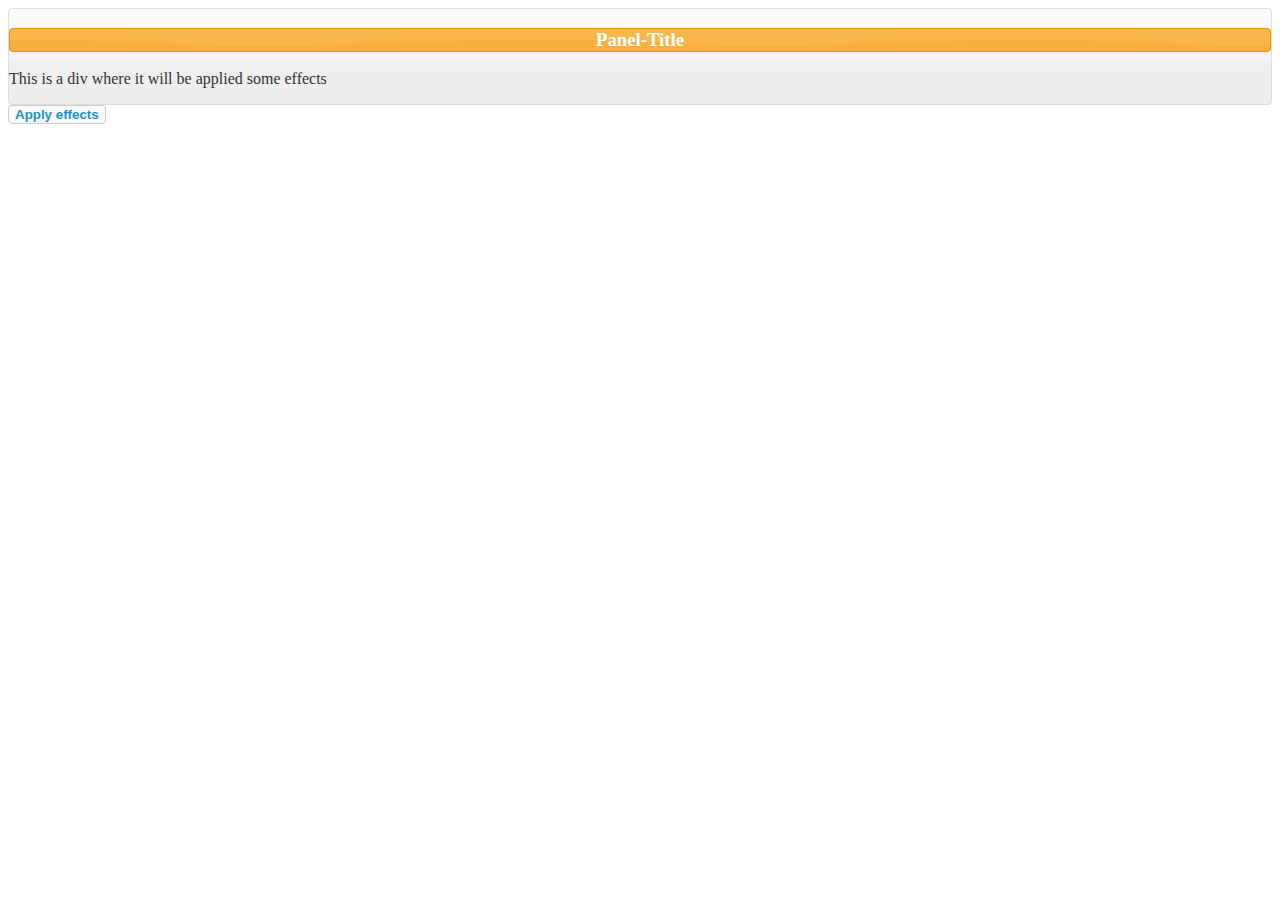
==== jQuery/Practica jQuery ui/jquery-ui-demo.html @ 07f688ba "Practica con jquery ui" ====
<!DOCTYPE html>
<html>
<head lang="en">
    <meta charset="UTF-8">
    <title>Jquery UI</title>
    <link rel="stylesheet" href="../jquery-ui/jquery-ui.theme.min.css"/>
    <link rel="stylesheet" href="css/my-styles.css"/>
</head>
<body>
<div class="toggler">
<div id="effect" class="ui-widget-content ui-corner-all">
    <h3 class="ui-widget-header ui-corner-all" align="center">Panel-Title</h3>
    <p>This is a div where it will be applied some effects</p>
</div>
</div>

<button id="btn-trigger" class="ui-state-default ui-corner-all">Apply effects</button>

<script src="../jquery-ui/external/jquery/jquery.js"></script>
<script src="../jquery-ui/jquery-ui.min.js"></script>
<script src="js/my-app.js"></script>

</body>
</html>
---- jQuery/Practica jQuery ui/css/my-styles.css ----
.toggler{

}
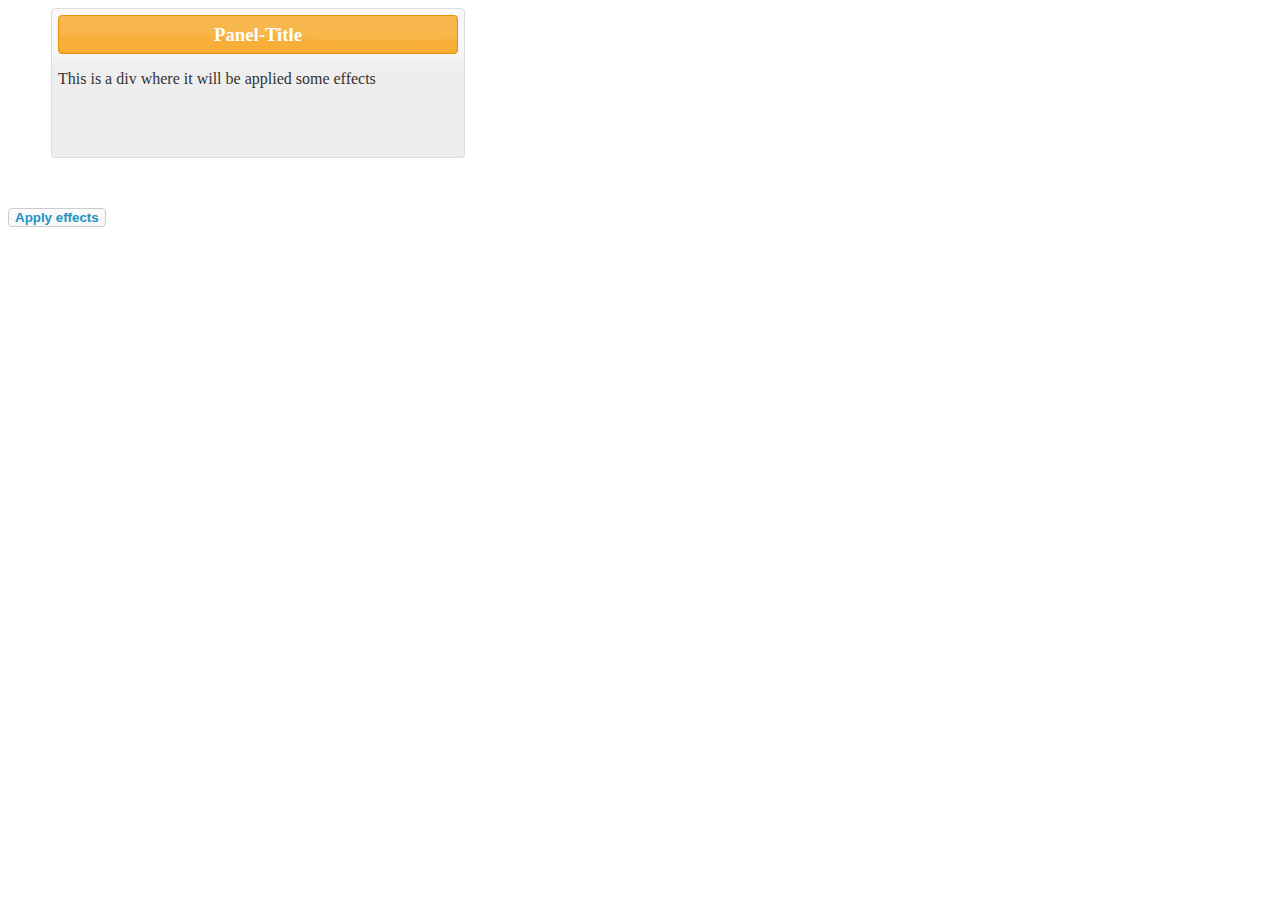
==== commit 661dc6c0: "Se agregan más animaciones, interacciones y estilos" ====
--- a/jQuery/Practica jQuery ui/jquery-ui-demo.html
+++ b/jQuery/Practica jQuery ui/jquery-ui-demo.html
@@ -8,10 +8,11 @@
 </head>
 <body>
 <div class="toggler">
-<div id="effect" class="ui-widget-content ui-corner-all">
-    <h3 class="ui-widget-header ui-corner-all" align="center">Panel-Title</h3>
-    <p>This is a div where it will be applied some effects</p>
-</div>
+    <div id="effect" class="ui-widget-content ui-corner-all">
+        <h3 class="ui-widget-header ui-corner-all" align="center">Panel-Title</h3>
+
+        <p>This is a div where it will be applied some effects</p>
+    </div>
 </div>
 
 <button id="btn-trigger" class="ui-state-default ui-corner-all">Apply effects</button>
--- a/jQuery/Practica jQuery ui/css/my-styles.css
+++ b/jQuery/Practica jQuery ui/css/my-styles.css
@@ -1,3 +1,24 @@
-.toggler{
+.toggler {
+    width: 500px;
+    height: 200px;
+    position: relative;
+}
 
+.ui-effects-transfer{
+    border: 2px dotted gray;
+}
+
+#effect{
+    width: 400px;
+    height: 135px;
+    padding: 0.4em;
+    position: relative;
+    align-content: center;
+    display: table;
+    margin: 0 auto;
+}
+
+#effect h3{
+    margin: 0;
+    padding: 0.4em;
 }